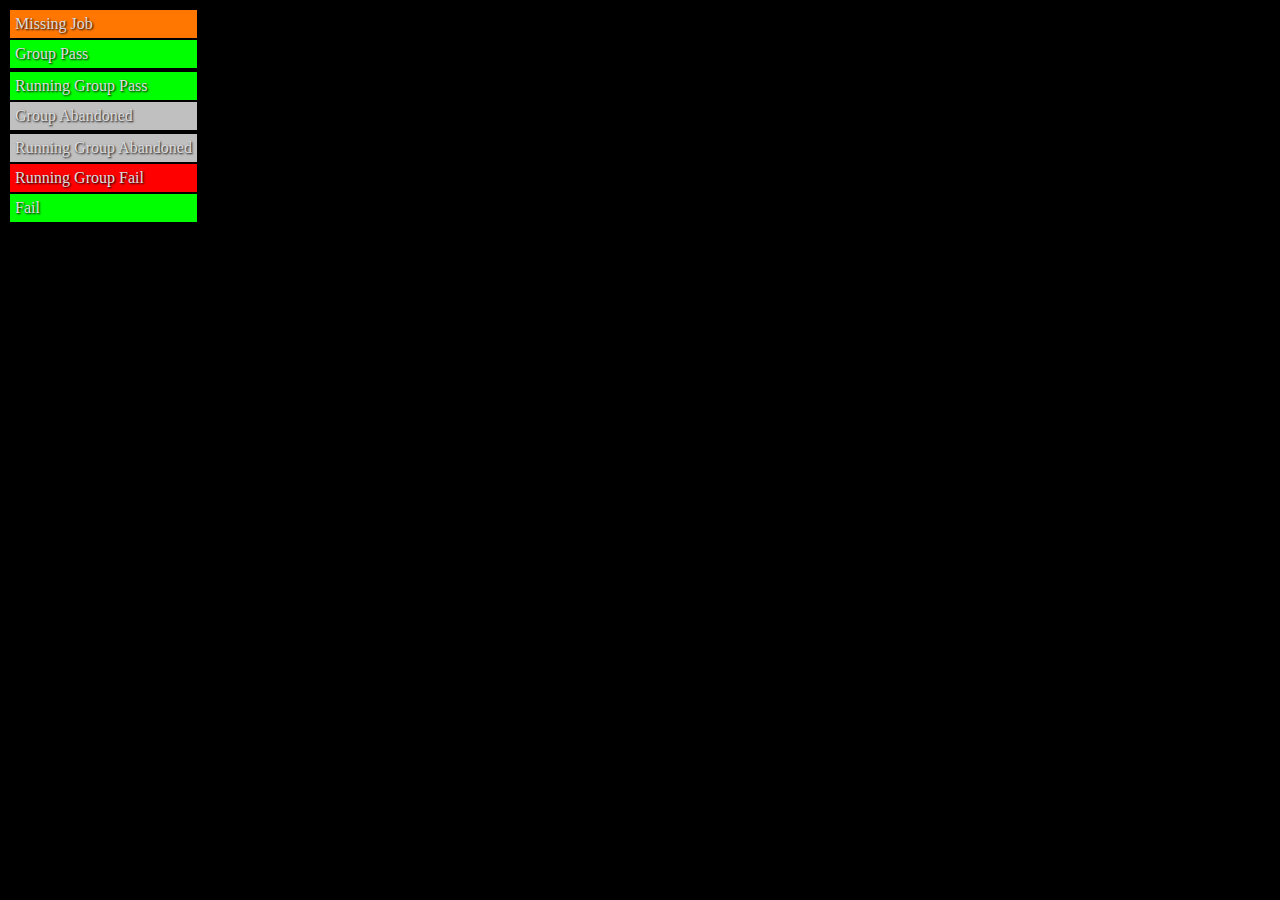
==== sampleOutput.html @ 2d31cf1d "adding sample output html" ====
<html> 
<head> 
<style type="text/css">
body {background-color:000000;}
td {padding:5px 5px 5px 5px;color:DDDDDD;text-shadow: 1px 1px 2px #000000;}
.passed {background-color:#00FF00;}
.failed {background-color:#FF0000;}
.bailed {background-color:C0C0C0;}
.not_found {background-color:#FF7700;}
.run_pass {background-color:#00FF00;animation: blink 1s steps(5, start) infinite;-webkit-animation: blink 1s steps(5, start) infinite;}
.run_fail {background-color:#FF0000;animation: blink 1s steps(5, start) infinite;-webkit-animation: blink 1s steps(5, start) infinite;}
.run_bail {background-color:#C0C0C0;animation: blink 1s steps(5, start) infinite;-webkit-animation: blink 1s steps(5, start) infinite;}
@keyframes blink { to { visibility: hidden; }}
@-webkit-keyframes blink { to { visibility: hidden; }}
</style>
</head>
<body>
<table>
<tr>
<td id=missingJob class=not_found>Missing Job</td>
</tr>
<tr>
<td id=passedJob class=passed>Group Pass</td>
<tr>
<tr>
<td id=runningJobPass class=run_pass>Running Group Pass</td>
</tr>
<tr>
<td id=adandonJob class=bailed>Group Abandoned</td>
<tr>
<tr>
<td id=runningJobAbandon class=run_bail>Running Group Abandoned</td>
</tr>
<tr>
<td id=runningJobFail class=run_fail>Running Group Fail</td>
</tr>
<tr>
<td id=failedJob class=run_pass>Fail</td>
</tr>
</table>
</body>
</html>
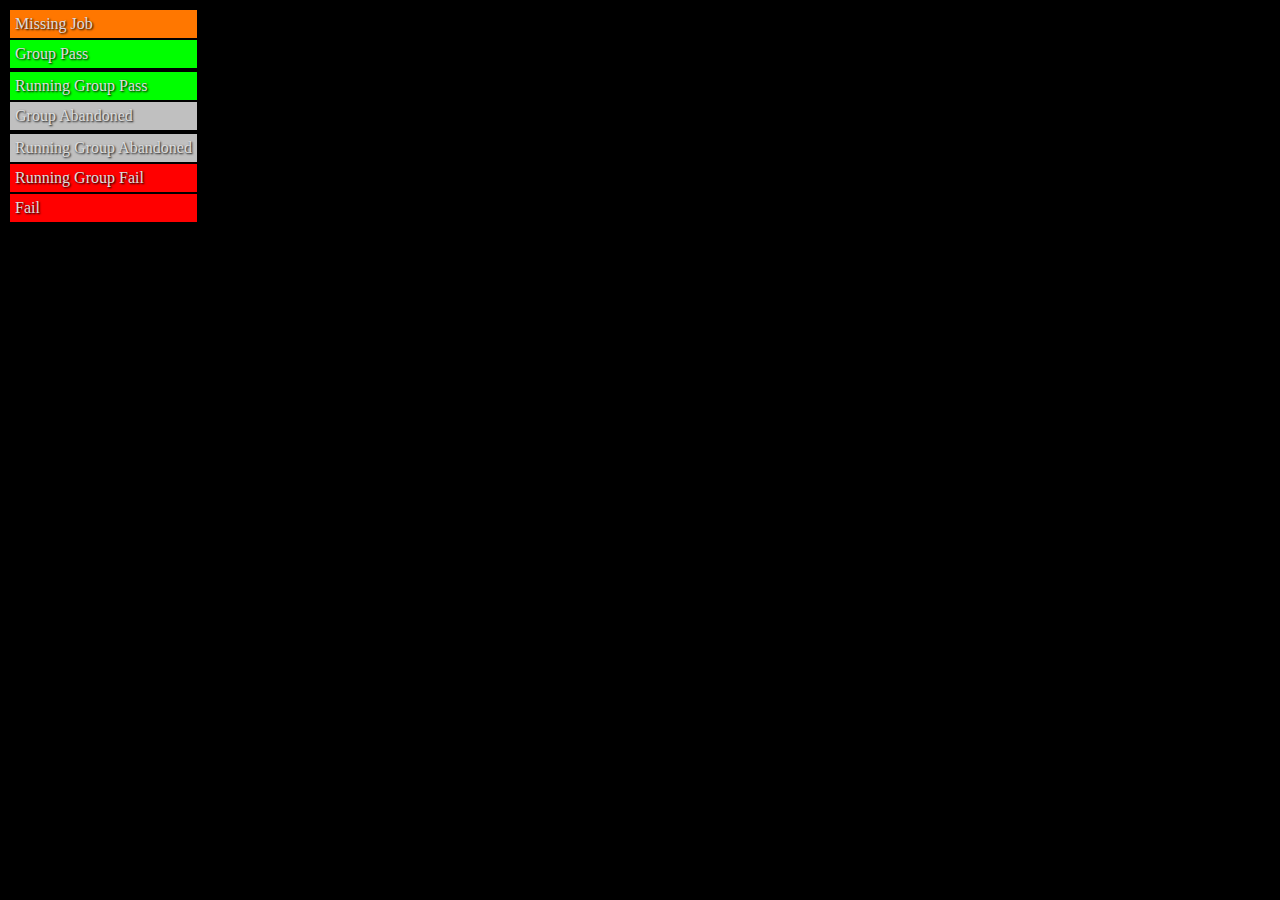
==== commit 9c7664d2: "correct class attribute in sampleOutput.html :" ====
--- a/sampleOutput.html
+++ b/sampleOutput.html
@@ -35,7 +35,7 @@
 <td id=runningJobFail class=run_fail>Running Group Fail</td>
 </tr>
 <tr>
-<td id=failedJob class=run_pass>Fail</td>
+<td id=failedJob class=failed>Fail</td>
 </tr>
 </table>
 </body>
